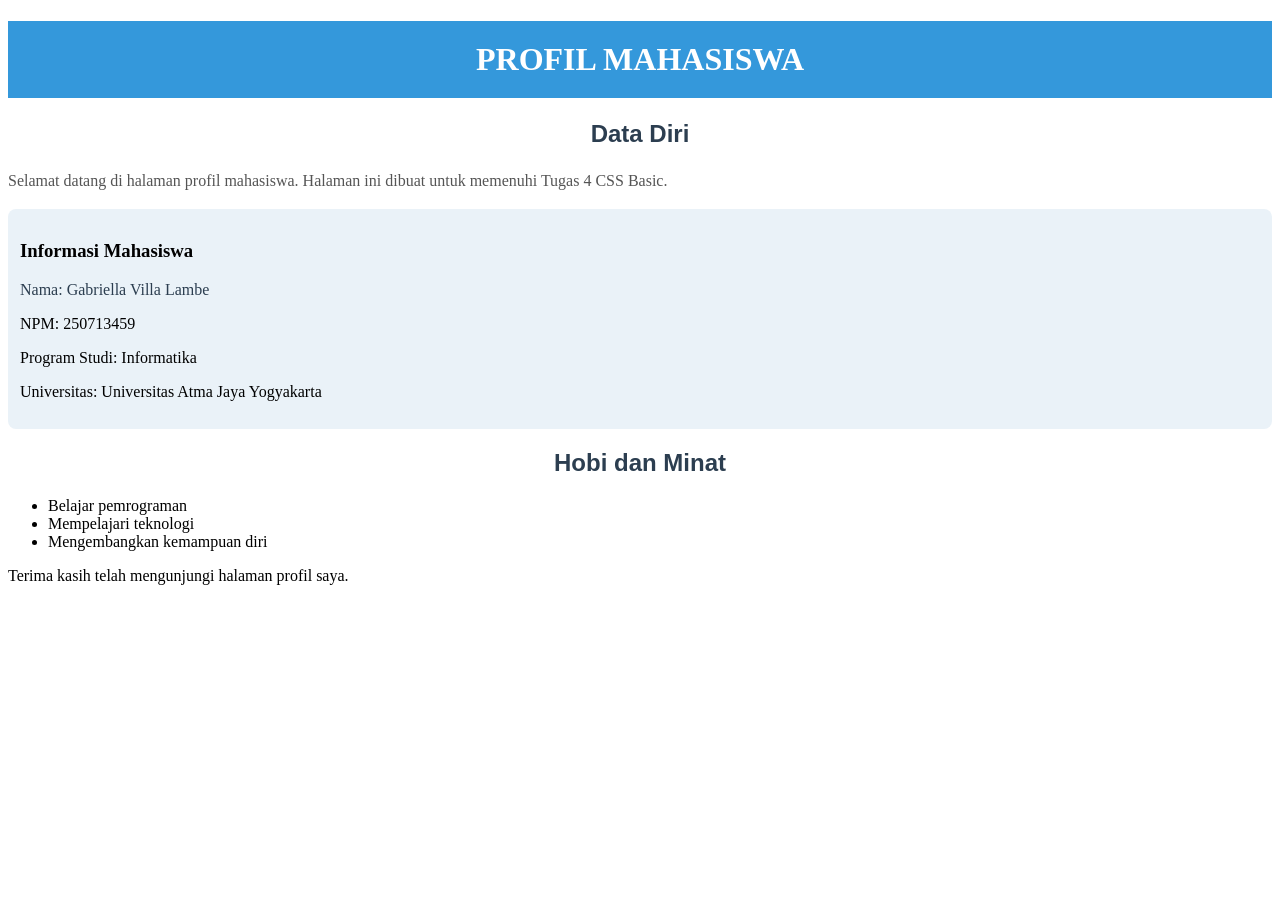
==== CSS_Basic_13459/CSS_Basic_4_13459/index.html @ 657fb577 "Add files via upload" ====
<!DOCTYPE html PUBLIC "-//W3C//DTD XHTML 1.0 Strict//EN"
"http://www.w3.org/TR/xhtml1/DTD/xhtml1-strict.dtd">
<html xmlns="http://www.w3.org/1999/xhtml" xml:lang="en" lang="en">
<head>
    <title>Profil Mahasiswa</title>

    <link rel="stylesheet" type="text/css" href="style.css" />

    <style type="text/css">
        h2 {
            color: #2c3e50;
            text-align: center;
            font-family: Arial, sans-serif;
        }

        .deskripsi {
            color: #555555;
            font-size: 16px;
            line-height: 1.6;
        }

        .informasi {
            background-color: #eaf2f8;
            padding: 12px;
            border-radius: 8px;
        }
    </style>
</head>
<body>
    <div class="container">
        <h1 style="color: #ffffff; background-color: #3498db; padding: 20px; text-align: center;">
            PROFIL MAHASISWA
        </h1>
        <h2>Data Diri</h2>
        <p class="deskripsi">
            Selamat datang di halaman profil mahasiswa.
            Halaman ini dibuat untuk memenuhi Tugas 4 CSS Basic.
        </p>
        <div class="informasi">
            <h3>Informasi Mahasiswa</h3>
            <p style="font-size: 16px; color: #2c3e50;">
                Nama: Gabriella Villa Lambe
            </p>
            <p>NPM: 250713459</p>
            <p>Program Studi: Informatika</p>
            <p>Universitas: Universitas Atma Jaya Yogyakarta</p>
        </div>
        <h2>Hobi dan Minat</h2>
        <ul>
            <li>Belajar pemrograman</li>
            <li>Mempelajari teknologi</li>
            <li>Mengembangkan kemampuan diri</li>
        </ul>
        <p class="penutup">
            Terima kasih telah mengunjungi halaman profil saya.
        </p>
    </div>
</body>
</html>
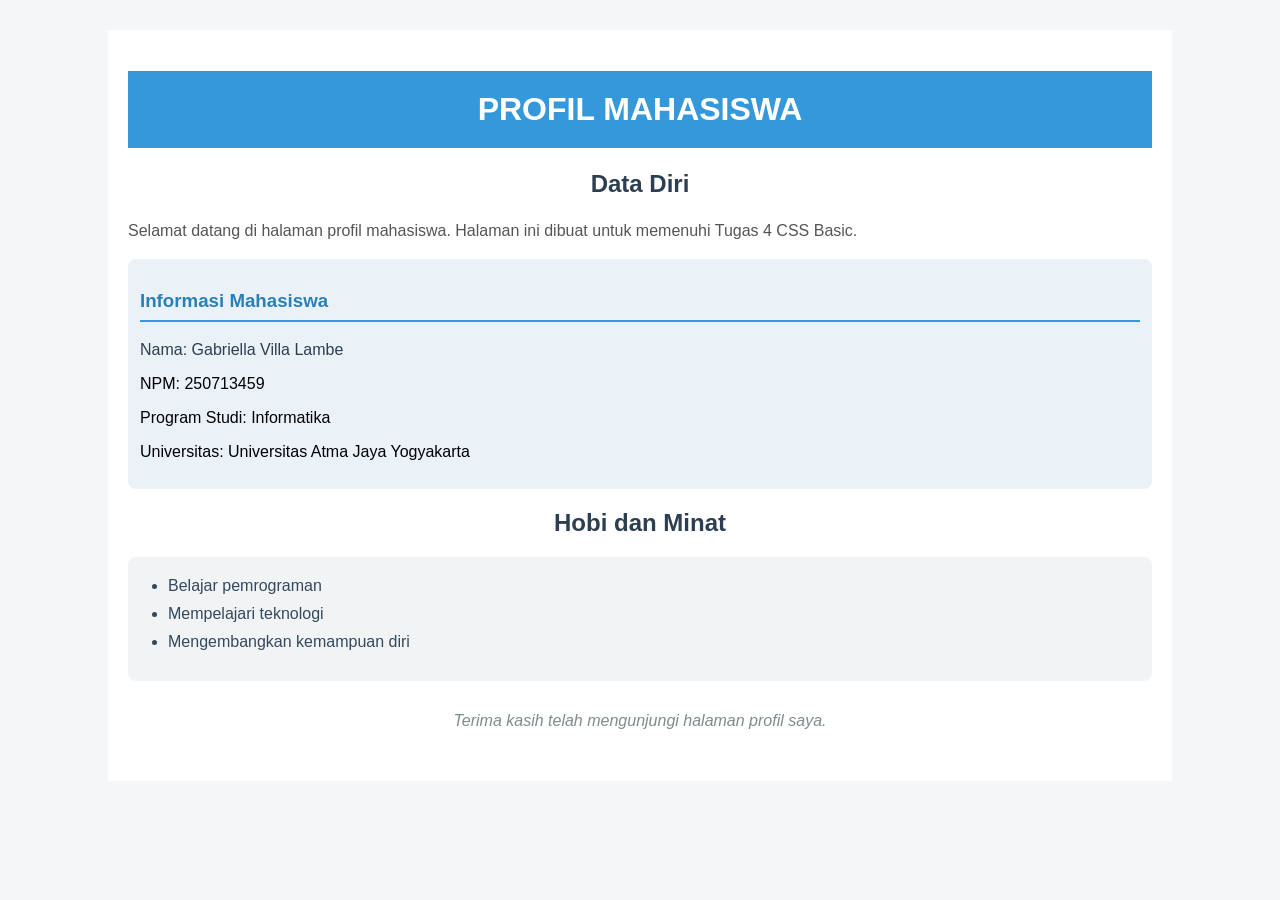
==== commit 65a16f94: "Add files via upload" ====
--- a/CSS_Basic_13459/CSS_Basic_4_13459/index.html
+++ b/CSS_Basic_13459/CSS_Basic_4_13459/index.html
@@ -26,31 +26,40 @@
         }
     </style>
 </head>
+
 <body>
     <div class="container">
         <h1 style="color: #ffffff; background-color: #3498db; padding: 20px; text-align: center;">
             PROFIL MAHASISWA
         </h1>
+
         <h2>Data Diri</h2>
+
         <p class="deskripsi">
             Selamat datang di halaman profil mahasiswa.
             Halaman ini dibuat untuk memenuhi Tugas 4 CSS Basic.
         </p>
+
         <div class="informasi">
             <h3>Informasi Mahasiswa</h3>
+
             <p style="font-size: 16px; color: #2c3e50;">
                 Nama: Gabriella Villa Lambe
             </p>
+
             <p>NPM: 250713459</p>
             <p>Program Studi: Informatika</p>
             <p>Universitas: Universitas Atma Jaya Yogyakarta</p>
         </div>
+
         <h2>Hobi dan Minat</h2>
+
         <ul>
             <li>Belajar pemrograman</li>
             <li>Mempelajari teknologi</li>
             <li>Mengembangkan kemampuan diri</li>
         </ul>
+
         <p class="penutup">
             Terima kasih telah mengunjungi halaman profil saya.
         </p>
--- a/CSS_Basic_13459/CSS_Basic_4_13459/style.css
+++ b/CSS_Basic_13459/CSS_Basic_4_13459/style.css
@@ -0,0 +1,36 @@
+body {
+    background-color: #f4f6f7;
+    font-family: Arial, sans-serif;
+    margin: 0;
+}
+
+.container {
+    width: 80%;
+    margin: 30px auto;
+    padding: 20px;
+    background-color: #ffffff;
+}
+
+h3 {
+    color: #2980b9;
+    border-bottom: 2px solid #3498db;
+    padding-bottom: 8px;
+}
+
+ul {
+    background-color: #f2f3f4;
+    padding: 20px 40px;
+    border-radius: 8px;
+}
+
+li {
+    margin-bottom: 10px;
+    color: #34495e;
+}
+
+.penutup {
+    text-align: center;
+    color: #7f8c8d;
+    font-style: italic;
+    padding: 15px;
+}
